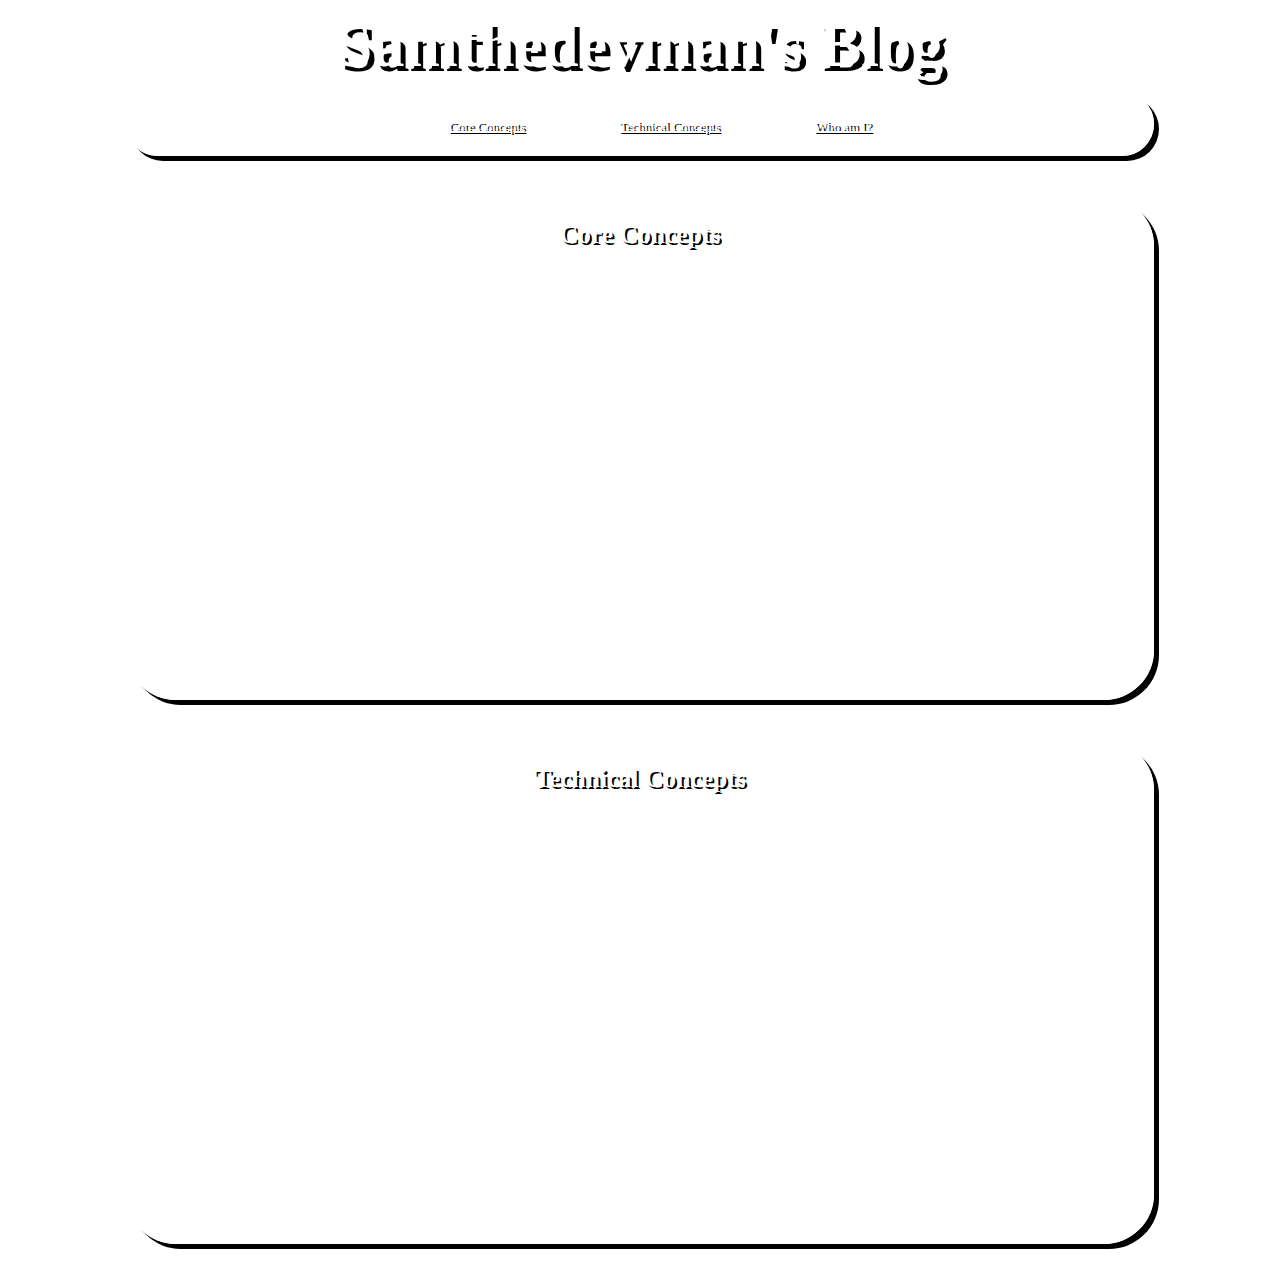
==== index.html @ b192ddf4 "add learning plan html, add learning plan to core concepts list, adjust titles to reflect new blog t" ====
<!DOCTYPE html>
<html>
  <head>
    <title>Samuel Adams Blog</title>
    <meta charset="UTF-8" />
    <meta name="viewport" content="width=device-width, initial-scale=1" />
    <link href="styles/main.css" rel="stylesheet" type="text/css" />
    <link rel="preconnect" href="https://fonts.googleapis.com">
    <link rel="preconnect" href="https://fonts.gstatic.com" crossorigin>
<link href="https://fonts.googleapis.com/css2?family=Lora&display=swap" rel="stylesheet">
<link href="https://fonts.googleapis.com/css2?family=Caveat:wght@700&display=swap" rel="stylesheet">
  </head>
  <body>
    <div class="heading">
   <h1>Samthedevman's Blog</h1>
    </div>
    <div class="nav">
    <ul>
      <li><a href="#coreConcepts">Core Concepts</a></li>
      <li><a href="#techConcepts">Technical Concepts</a></li>
      <li><a href="./blog/whoami.html">Who am I?</a></li>
    </ul>
  </div>
    <div class="concepts" id="coreConcepts">
      <h2>Core Concepts</h2>
      <ul>
        <li><a href="blog/learning-plan.html">Learning Plan</a></li>
      </ul>
    </div>
  </div>
    <div class="concepts" id="techConcepts">
      <h2>Technical Concepts</h2>
      <ul>
        <li><a href="blog/html-css.html">What is the difference between Margin, Border, and Padding?</a></li>
      </ul>
    </div>
    </body>
</html>
---- styles/main.css ----
/* HEADINGS */

h1 {
  color: white;
  font-size: 5vmax;
  font-family: 'Shadows Into Light', cursive;
  text-align: center;
  margin: auto;
  text-shadow: 5px 5px black;
}

.heading {
  margin-bottom: 10px;
}

#boxModelImage {
  max-width: 50%;
  height: auto;
  border: 5px solid black;
}

.blogPostHeading {
  text-align: center;
}

.blogPostHeading > h2 {
  font-size: 2.5vmax !important;
}

h2 {
  font-family: 'Shadows Into Light', cursive;
  color: white;
  font-size: 2vmax;
  padding-left: 10px;
  padding-right: 10px;
  text-shadow: 2px 2px black;
}

.post {
  font-family: 'Shadows Into Light', cursive;
  text-align: center;
  border: 2px solid white;
  margin: auto;
  align-items: center;
  width: 80vw;
  border-radius: 50px;

  margin-bottom: 40px;
  font-size: 1vmax;
  box-shadow: 5px 5px;
  padding-bottom: 20px;
}

.concepts {
  margin-bottom: 40px !important;
  text-align: center;
  border: 2px solid white;
  margin: auto;
  align-items: center;
  width: 80vw;
  border-radius: 50px;
  box-shadow: 5px 5px;
  height: 500px;
}

/* TAGS */

p {
  font-size: 1vmax;
  color: white;
  font-family: 'Shadows Into Light', cursive;
  padding-left: 30px;
  padding-right: 30px;
}

ul {
  color: white;
  list-style-type: none;
  /* text-decoration: none; */
  font-size: 1.5vmax;
}

li {
  padding-left: 15px;
  padding-right: 15px;
  display: inline;
}

nav < li:hover {
  color: black;
}

a {
  color: white;
  /* text-decoration: none; */
  font-size: 1vmax;
  font-family: 'Shadows Into Light', cursive;
  padding-left: 30px;
  padding-right: 30px;
}

a:hover {
  color: black;
  /* text-shadow: 2px 2px white; */
}

/* NAVBAR */

.nav {
  font-family: 'Shadows Into Light', cursive;
  margin: auto;
  align-items: center;
  width: 80vw;
  text-align: center;
  border: 2px solid white;
  border-radius: 50px;
  margin-bottom: 40px;
  box-shadow: 5px 5px;
  text-shadow: 2px 2px black;
}

/* IMAGES */

html {
  background: url(../blogcontent/background\ 4.avif) no-repeat center center
    fixed;
  -webkit-background-size: cover;
  -moz-background-size: cover;
  -o-background-size: cover;
  background-size: cover;
}

#exampleImages > img {
  max-width: 40% !important;
  height: auto !important;
  border: 5px solid black;
  /* margin-right: 20px;
  margin-left: 20px; */
  margin: 0vw 2vw 0vw 2vw;
}

#exampleImages {
  display: flex;
  justify-content: center;
}

.photo2 > img {
  width: 10vmax;
  border: 2px solid white;
  border-radius: 50%;
  margin-bottom: 30px;
  margin-top: 30px;
  box-shadow: 2.5px 2.5px;
}

.photo > img {
  width: 20vmax;
  max-width: 100%;
  height: auto;
  border: 2px solid white;
  border-radius: 50%;
  margin-top: 0;
  box-shadow: 5px 5px;
}

.photo {
  text-align: center;
  margin-top: 30px;
}

/* MEDIA QUERIES */

@media all and (max-width: 1200px) {
  li {
    display: flex;
  }
  .concepts > ul {
    text-align: left;
  }
  p {
    font-size: 1.5vmax;
  }
  a {
    font-size: 1.5vmax;
  }
}

@media all and (max-width: 768px) {
  .photo2 > img {
    width: 20vmax;
    box-shadow: 5px 5px;
  }
  p {
    font-size: 1.5vmax;
  }
  a {
    font-size: 1.5vmax;
  }
  .concepts > a {
    text-align: left;
  }
}

@media all and (max-width: 320px) {
  p {
    font-size: 1.5vmax;
  }
  .concepts > ul {
    text-align: left;
  }
  .nav > ul {
    text-align: left;
  }
}
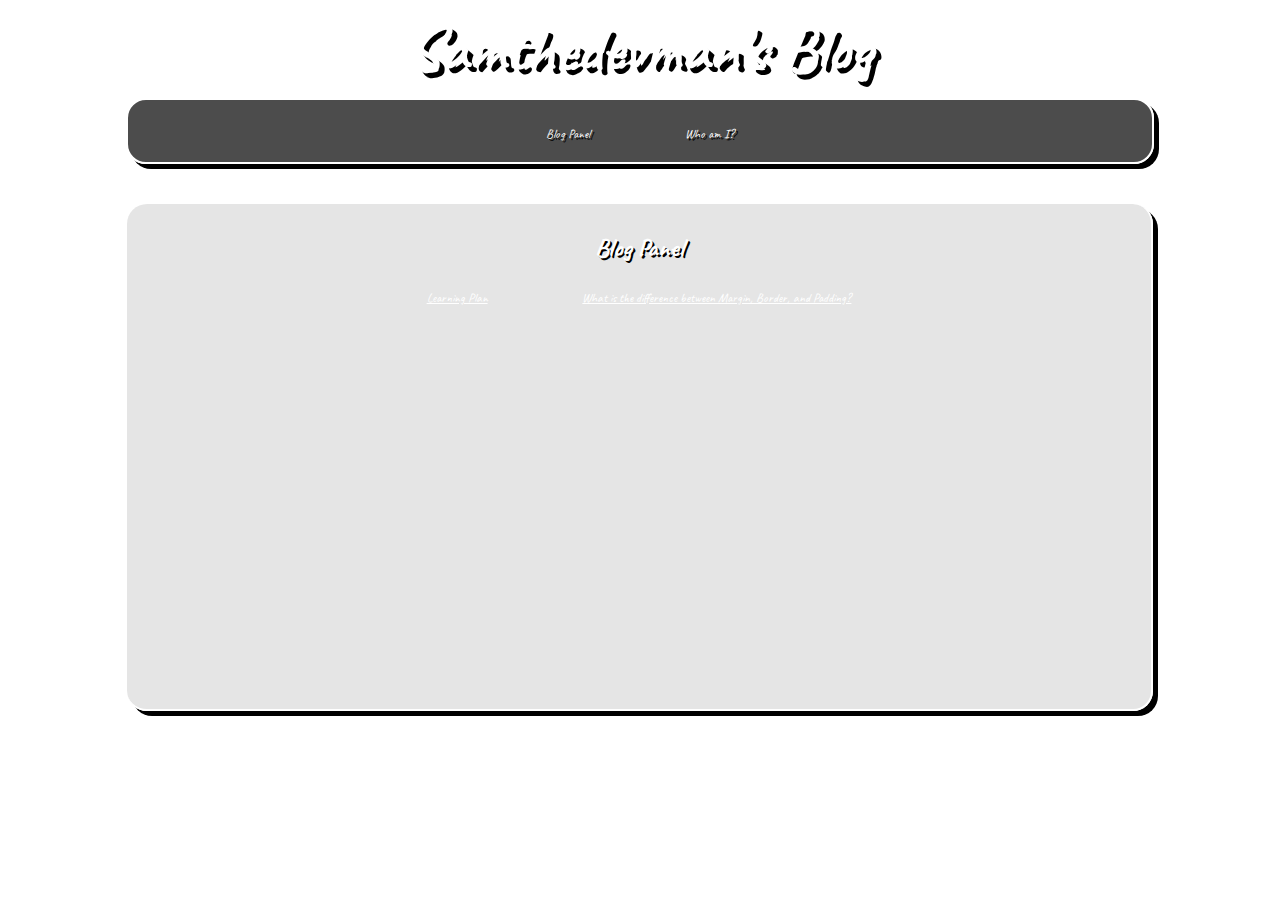
==== commit 629a3dd2: "update ui to blog panel(nav links, post area, lower border radius on nav, blog panel" ====
--- a/index.html
+++ b/index.html
@@ -16,23 +16,17 @@
     </div>
     <div class="nav">
     <ul>
-      <li><a href="#coreConcepts">Core Concepts</a></li>
-      <li><a href="#techConcepts">Technical Concepts</a></li>
+      <li><a href="#blog">Blog Panel</a></li>
       <li><a href="./blog/whoami.html">Who am I?</a></li>
     </ul>
   </div>
-    <div class="concepts" id="coreConcepts">
-      <h2>Core Concepts</h2>
+    <div class="blogPanel" id="blog">
+      <h2>Blog Panel</h2>
       <ul>
         <li><a href="blog/learning-plan.html">Learning Plan</a></li>
+        <li><a href="blog/html-css.html">What is the difference between Margin, Border, and Padding?</a></li>
       </ul>
     </div>
   </div>
-    <div class="concepts" id="techConcepts">
-      <h2>Technical Concepts</h2>
-      <ul>
-        <li><a href="blog/html-css.html">What is the difference between Margin, Border, and Padding?</a></li>
-      </ul>
-    </div>
     </body>
 </html>
--- a/styles/main.css
+++ b/styles/main.css
@@ -1,9 +1,8 @@
 /* HEADINGS */
-
 h1 {
   color: white;
-  font-size: 5vmax;
-  font-family: 'Shadows Into Light', cursive;
+  font-size: 5vw;
+  font-family: 'Caveat', cursive;
   text-align: center;
   margin: auto;
   text-shadow: 5px 5px black;
@@ -12,6 +11,126 @@
 .heading {
   margin-bottom: 10px;
 }
+
+.blogPostHeading {
+  padding-top: 1px;
+  text-align: center;
+}
+
+.blogPostHeading > h2 {
+  font-size: 2.5vmax !important;
+}
+
+h2 {
+  /* font-family: 'Lora', serif; */
+  font-family: 'Caveat', cursive;
+  color: white;
+  font-size: 2vmax;
+  padding-left: 10px;
+  padding-right: 10px;
+  text-shadow: 2px 2px black;
+}
+
+.post {
+  background-color: rgba(0, 0, 0, 0.1);
+  font-family: 'Lora', serif;
+  text-align: center;
+  border-bottom: 2px solid white;
+  /* border-left: 2px solid white; */
+  border-right: 2px solid white;
+  margin: auto;
+  align-items: center;
+  width: 80vw;
+  border-radius: 20px;
+  margin-bottom: 40px;
+  font-size: 1vmax;
+  box-shadow: 5px 5px;
+  padding-bottom: 20px;
+
+  /* padding-top: 1px; */
+}
+
+.blogPanel {
+  padding-top: 5px;
+  background-color: rgba(0, 0, 0, 0.1);
+  margin-bottom: 40px !important;
+  text-align: center;
+  border-bottom: 2px solid white;
+  /* border-left: 2px solid white; */
+  border-right: 2px solid white;
+  margin: auto;
+  align-items: center;
+  width: 80vw;
+  border-radius: 20px;
+  box-shadow: 5px 5px;
+  height: 500px;
+}
+
+.blogPanel > ul {
+  padding-left: 0px;
+}
+
+/* TAGS */
+
+p {
+  font-size: 1vmax;
+  color: white;
+  font-family: 'Lora', serif;
+  padding-left: 30px;
+  padding-right: 30px;
+}
+
+ul {
+  color: white;
+  list-style-type: none;
+  font-size: 1.5vmax;
+  padding-inline-start: 0px;
+}
+
+li {
+  display: inline;
+  padding-left: 15px;
+  padding-right: 15px;
+}
+
+nav < li:hover {
+  color: black;
+}
+
+a {
+  color: white;
+  font-size: 1vmax;
+  /* font-family: 'Lora', serif; */
+  padding-left: 30px;
+  padding-right: 30px;
+  font-family: 'Caveat', cursive;
+}
+
+a:hover {
+  transition: 0.5s;
+  color: orange;
+}
+
+/* NAVBAR */
+
+.nav {
+  background-color: rgba(0, 0, 0, 0.7);
+  font-family: 'Lora', serif;
+  margin: auto;
+  align-items: center;
+  width: 80vw;
+  text-align: center;
+  border: 2px solid white;
+  border-radius: 20px;
+  margin-bottom: 40px;
+  box-shadow: 5px 5px;
+  text-shadow: 2px 2px black;
+}
+
+.nav > ul > li > a {
+  text-decoration: none;
+}
+/* IMAGES */
 
 #boxModelImage {
   max-width: 50%;
@@ -19,109 +138,7 @@
   border: 5px solid black;
 }
 
-.blogPostHeading {
-  text-align: center;
-}
-
-.blogPostHeading > h2 {
-  font-size: 2.5vmax !important;
-}
-
-h2 {
-  font-family: 'Shadows Into Light', cursive;
-  color: white;
-  font-size: 2vmax;
-  padding-left: 10px;
-  padding-right: 10px;
-  text-shadow: 2px 2px black;
-}
-
-.post {
-  font-family: 'Shadows Into Light', cursive;
-  text-align: center;
-  border: 2px solid white;
-  margin: auto;
-  align-items: center;
-  width: 80vw;
-  border-radius: 50px;
-
-  margin-bottom: 40px;
-  font-size: 1vmax;
-  box-shadow: 5px 5px;
-  padding-bottom: 20px;
-}
-
-.concepts {
-  margin-bottom: 40px !important;
-  text-align: center;
-  border: 2px solid white;
-  margin: auto;
-  align-items: center;
-  width: 80vw;
-  border-radius: 50px;
-  box-shadow: 5px 5px;
-  height: 500px;
-}
-
-/* TAGS */
-
-p {
-  font-size: 1vmax;
-  color: white;
-  font-family: 'Shadows Into Light', cursive;
-  padding-left: 30px;
-  padding-right: 30px;
-}
-
-ul {
-  color: white;
-  list-style-type: none;
-  /* text-decoration: none; */
-  font-size: 1.5vmax;
-}
-
-li {
-  padding-left: 15px;
-  padding-right: 15px;
-  display: inline;
-}
-
-nav < li:hover {
-  color: black;
-}
-
-a {
-  color: white;
-  /* text-decoration: none; */
-  font-size: 1vmax;
-  font-family: 'Shadows Into Light', cursive;
-  padding-left: 30px;
-  padding-right: 30px;
-}
-
-a:hover {
-  color: black;
-  /* text-shadow: 2px 2px white; */
-}
-
-/* NAVBAR */
-
-.nav {
-  font-family: 'Shadows Into Light', cursive;
-  margin: auto;
-  align-items: center;
-  width: 80vw;
-  text-align: center;
-  border: 2px solid white;
-  border-radius: 50px;
-  margin-bottom: 40px;
-  box-shadow: 5px 5px;
-  text-shadow: 2px 2px black;
-}
-
-/* IMAGES */
-
-html {
+body {
   background: url(../blogcontent/background\ 4.avif) no-repeat center center
     fixed;
   -webkit-background-size: cover;
@@ -144,8 +161,8 @@
   justify-content: center;
 }
 
-.photo2 > img {
-  width: 10vmax;
+.photoBurt > img {
+  width: 10vw;
   border: 2px solid white;
   border-radius: 50%;
   margin-bottom: 30px;
@@ -153,8 +170,8 @@
   box-shadow: 2.5px 2.5px;
 }
 
-.photo > img {
-  width: 20vmax;
+.photoSam > img {
+  width: 20vw;
   max-width: 100%;
   height: auto;
   border: 2px solid white;
@@ -163,7 +180,7 @@
   box-shadow: 5px 5px;
 }
 
-.photo {
+.photoSam {
   text-align: center;
   margin-top: 30px;
 }
@@ -173,9 +190,10 @@
 @media all and (max-width: 1200px) {
   li {
     display: flex;
-  }
-  .concepts > ul {
-    text-align: left;
+    justify-content: center;
+  }
+  .blogPanel > ul {
+    text-align: center;
   }
   p {
     font-size: 1.5vmax;
@@ -183,32 +201,19 @@
   a {
     font-size: 1.5vmax;
   }
+  h1 {
+    font-size: 7vw;
+  }
 }
 
 @media all and (max-width: 768px) {
-  .photo2 > img {
-    width: 20vmax;
+  .photoBurt > img {
+    width: 20vw;
     box-shadow: 5px 5px;
   }
-  p {
-    font-size: 1.5vmax;
-  }
-  a {
-    font-size: 1.5vmax;
-  }
-  .concepts > a {
-    text-align: left;
-  }
-}
-
+}
 @media all and (max-width: 320px) {
-  p {
-    font-size: 1.5vmax;
-  }
-  .concepts > ul {
-    text-align: left;
-  }
-  .nav > ul {
-    text-align: left;
-  }
-}
+  h1 {
+    font-size: 10vw;
+  }
+}
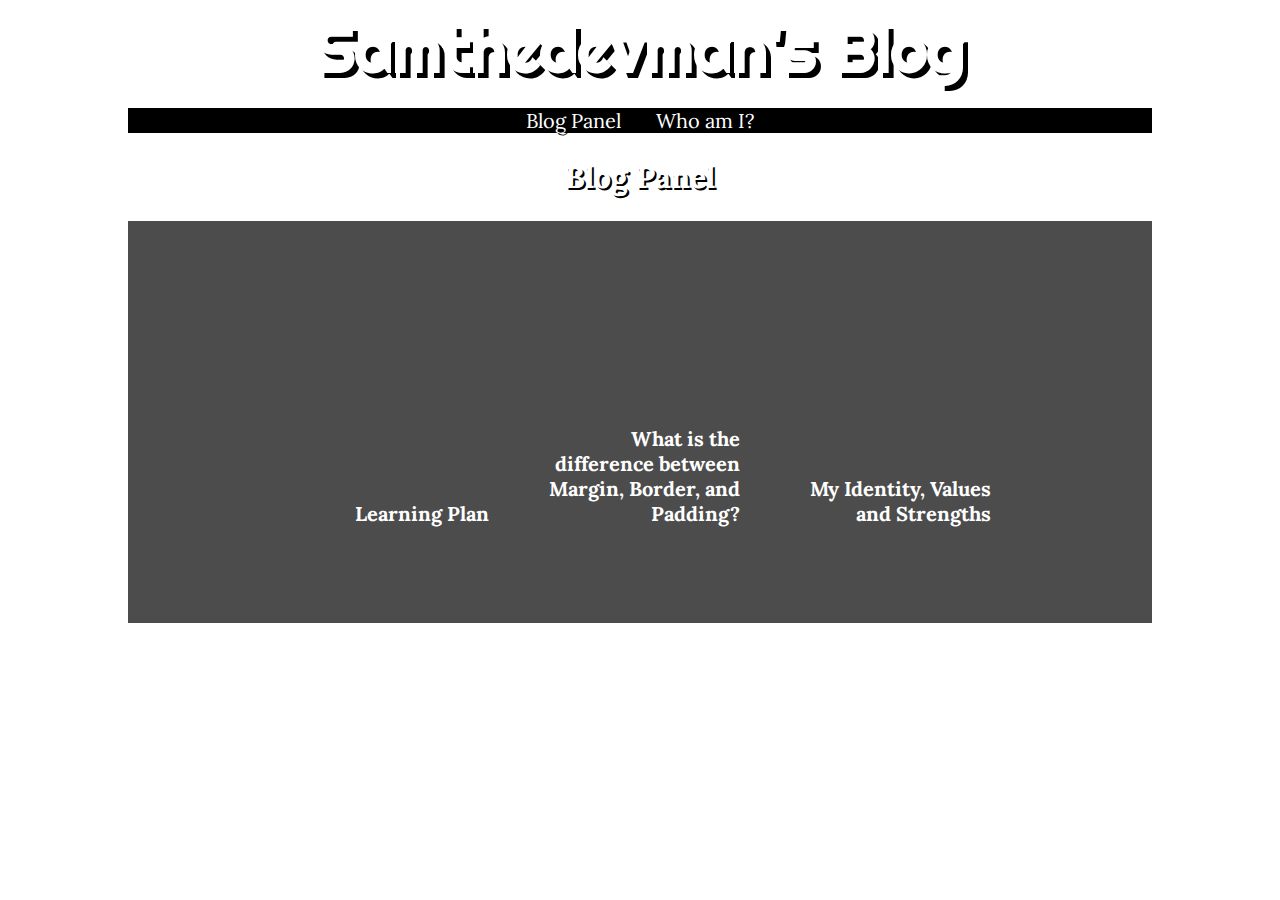
==== commit cbad5494: "edit blog cards layout, refined responsiveness" ====
--- a/index.html
+++ b/index.html
@@ -5,28 +5,52 @@
     <meta charset="UTF-8" />
     <meta name="viewport" content="width=device-width, initial-scale=1" />
     <link href="styles/main.css" rel="stylesheet" type="text/css" />
-    <link rel="preconnect" href="https://fonts.googleapis.com">
-    <link rel="preconnect" href="https://fonts.gstatic.com" crossorigin>
-<link href="https://fonts.googleapis.com/css2?family=Lora&display=swap" rel="stylesheet">
-<link href="https://fonts.googleapis.com/css2?family=Caveat:wght@700&display=swap" rel="stylesheet">
+    <link rel="preconnect" href="https://fonts.googleapis.com" />
+    <link rel="preconnect" href="https://fonts.gstatic.com" crossorigin />
+    <link
+      href="https://fonts.googleapis.com/css2?family=Lora&display=swap"
+      rel="stylesheet"
+    />
+    <link
+      href="https://fonts.googleapis.com/css2?family=Righteous&display=swap"
+      rel="stylesheet"
+    />
   </head>
   <body>
     <div class="heading">
-   <h1>Samthedevman's Blog</h1>
+      <h1>Samthedevman's Blog</h1>
     </div>
+
     <div class="nav">
-    <ul>
-      <li><a href="#blog">Blog Panel</a></li>
-      <li><a href="./blog/whoami.html">Who am I?</a></li>
-    </ul>
-  </div>
-    <div class="blogPanel" id="blog">
-      <h2>Blog Panel</h2>
       <ul>
-        <li><a href="blog/learning-plan.html">Learning Plan</a></li>
-        <li><a href="blog/html-css.html">What is the difference between Margin, Border, and Padding?</a></li>
+        <li><a href="#blog">Blog Panel</a></li>
+        <li><a href="./blog/whoami.html">Who am I?</a></li>
       </ul>
     </div>
-  </div>
-    </body>
+    <h2>Blog Panel</h2>
+    <div class="blogPanel" id="blog">
+      <a href="blog/learning-plan.html">
+        <div class="blogPostContainer" id="learningCard">
+          <h6>Learning Plan</h6>
+          
+        </div></a
+      >
+
+      <a href="blog/html-css.html">
+        <div class="blogPostContainer" id="borderCard">
+          <h6>What is the difference between Margin, Border, and Padding?</h6>
+        </div>
+       
+      </a>
+      <a href="./blog/identity-values.html">
+      <div class="blogPostContainer" id="valuesCard">
+        
+          <h6>My Identity, Values and Strengths</h6>
+          
+      </div>
+    
+    </a>
+      
+    </div>
+  </body>
 </html>
--- a/styles/main.css
+++ b/styles/main.css
@@ -2,72 +2,123 @@
 h1 {
   color: white;
   font-size: 5vw;
-  font-family: 'Caveat', cursive;
-  text-align: center;
+  font-family: 'Righteous', cursive;
+  text-align: left;
   margin: auto;
   text-shadow: 5px 5px black;
 }
 
 .heading {
-  margin-bottom: 10px;
-}
-
-.blogPostHeading {
-  padding-top: 1px;
-  text-align: center;
-}
-
-.blogPostHeading > h2 {
-  font-size: 2.5vmax !important;
+  display: flex;
+  text-align: center;
+}
+
+h3 {
+  color: white;
+  font-size: 20px;
+  /* font-family: 'Righteous', cursive; */
+  font-family: 'Lora', serif;
+  text-align: center;
+  text-shadow: 5px 5px black;
+  padding: 0vw 2vw 0vw 2vw;
+}
+
+h4 {
+  text-align:center;
+  margin-top: 1px;
+  font-size: 15px;
+  color: black;
+  background-color: white;
 }
 
 h2 {
-  /* font-family: 'Lora', serif; */
-  font-family: 'Caveat', cursive;
-  color: white;
-  font-size: 2vmax;
+  /* font-family: 'Righteous', cursive; */
+  font-family: 'Lora', serif;
+  color: white;
+  font-size: 30px;
   padding-left: 10px;
   padding-right: 10px;
   text-shadow: 2px 2px black;
+  text-align: center;
 }
 
 .post {
-  background-color: rgba(0, 0, 0, 0.1);
-  font-family: 'Lora', serif;
-  text-align: center;
-  border-bottom: 2px solid white;
-  /* border-left: 2px solid white; */
-  border-right: 2px solid white;
+  background-color: rgba(0, 0, 0, 0.7);
+  font-family: 'Lora', serif;
+  text-align: center;
+  margin: auto;
+  width: 80vw;
+  margin-bottom: 40px;
+  font-size: 1vmax;
+  padding: 0.5vw 0vw 0.5vw 0vw;
+}
+
+.blogPostContainer {
+  display: flex;
+  border-radius: 1px;
+  transition: 0.5s;
+  /* box-shadow: 2px 2px black; */
+  margin: 2vw 2vw 2vw 2vw;
+  /* box-shadow: 2px 2px white; */
+  text-align:end;
+  align-items:flex-end;
+  justify-content:right;
+  width: 200px;
+  height: 300px;
+}
+
+.blogPostContainer:hover {
+  transform: scale(1.2);
+}
+/* .blogPostContainer > a {
+  color: black;
+} */
+
+h6 {
+  font-size: 20px;
+  font-family: 'Lora', serif;
+}
+
+#valuesCard > h6 {
+  color: white !important;
+}
+
+#learningCard > h6 {
+  color: white !important;
+}
+
+#borderCard > h6 {
+  color: white !important;
+}
+
+#learningCard {
+  background-image: url(../blogcontent/learningcard.avif);
+  background-position:center;
+  background-size: cover;
+}
+
+#borderCard {
+  background-image: url(../blogcontent/bordercard.avif);
+  background-position: center;
+  background-size: cover;
+}
+
+#valuesCard {
+  background-image: url(../blogcontent/valuescard.avif);
+  background-position: center;
+  background-size: cover;
+}
+
+.blogPanel {
+  display: flex;
+  flex-wrap: wrap;
+  padding: 2vw 0vw;
+  background-color: rgba(0, 0, 0, 0.7);
+  justify-content: center;
   margin: auto;
   align-items: center;
   width: 80vw;
-  border-radius: 20px;
-  margin-bottom: 40px;
-  font-size: 1vmax;
-  box-shadow: 5px 5px;
-  padding-bottom: 20px;
-
-  /* padding-top: 1px; */
-}
-
-.blogPanel {
-  padding-top: 5px;
-  background-color: rgba(0, 0, 0, 0.1);
-  margin-bottom: 40px !important;
-  text-align: center;
-  border-bottom: 2px solid white;
-  /* border-left: 2px solid white; */
-  border-right: 2px solid white;
-  margin: auto;
-  align-items: center;
-  width: 80vw;
-  border-radius: 20px;
-  box-shadow: 5px 5px;
-  height: 500px;
-}
-
-.blogPanel > ul {
-  padding-left: 0px;
+  height: 100%;
 }
 
 /* TAGS */
@@ -76,8 +127,8 @@
   font-size: 1vmax;
   color: white;
   font-family: 'Lora', serif;
-  padding-left: 30px;
-  padding-right: 30px;
+  padding-left: 2vw;
+  padding-right: 2vw;
 }
 
 ul {
@@ -93,53 +144,47 @@
   padding-right: 15px;
 }
 
-nav < li:hover {
-  color: black;
-}
-
 a {
   color: white;
-  font-size: 1vmax;
-  /* font-family: 'Lora', serif; */
-  padding-left: 30px;
-  padding-right: 30px;
-  font-family: 'Caveat', cursive;
+  font-size: 20px;
+  /* padding-left: 1vw;
+  padding-right: 1vw; */
+  text-decoration: none;
+  /* font-family: 'Righteous', cursive; */
+  font-family: 'Lora', serif;
 }
 
 a:hover {
   transition: 0.5s;
-  color: orange;
+  color: lightblue;
 }
 
 /* NAVBAR */
 
 .nav {
-  background-color: rgba(0, 0, 0, 0.7);
-  font-family: 'Lora', serif;
-  margin: auto;
-  align-items: center;
+  background-color: rgba(0, 0, 0, 1);
+  font-family: 'Lora', serif;
+  margin: auto;
+  height: auto;
   width: 80vw;
   text-align: center;
-  border: 2px solid white;
-  border-radius: 20px;
-  margin-bottom: 40px;
-  box-shadow: 5px 5px;
+  margin-bottom: 25px;
   text-shadow: 2px 2px black;
 }
 
 .nav > ul > li > a {
   text-decoration: none;
 }
+
 /* IMAGES */
 
 #boxModelImage {
   max-width: 50%;
   height: auto;
-  border: 5px solid black;
 }
 
 body {
-  background: url(../blogcontent/background\ 4.avif) no-repeat center center
+  background: url(../blogcontent/codebackground.avif) no-repeat center center
     fixed;
   -webkit-background-size: cover;
   -moz-background-size: cover;
@@ -147,18 +192,49 @@
   background-size: cover;
 }
 
-#exampleImages > img {
+/* #exampleImages > img {
   max-width: 40% !important;
   height: auto !important;
   border: 5px solid black;
-  /* margin-right: 20px;
-  margin-left: 20px; */
   margin: 0vw 2vw 0vw 2vw;
 }
 
 #exampleImages {
   display: flex;
   justify-content: center;
+} */
+
+.htmlCssExample1vw > img {
+  width: 12vw;
+  height: auto;
+  margin-left: 1vw;
+  margin-right: 1vw;
+}
+
+.htmlCssExample3vw > img {
+  width: 12vw;
+  height: auto;
+  margin-left: 3vw;
+  margin-right: 3vw;
+}
+
+.htmlCssExample3vwBorders > img {
+  border: 2px solid red;
+  width: 12vw;
+  height: auto;
+  margin-left: 3vw;
+  margin-right: 3vw;
+}
+
+.htmlCssExample3vwBorders > .htmlCssPaddingExample {
+  padding: 1vw 1vw 1vw 1vw;
+}
+
+.htmlCssExampleCode > img {
+  width: 15vw;
+  height: auto;
+  margin-left: 3vw;
+  margin-right: 3vw;
 }
 
 .photoBurt > img {
@@ -167,17 +243,15 @@
   border-radius: 50%;
   margin-bottom: 30px;
   margin-top: 30px;
-  box-shadow: 2.5px 2.5px;
 }
 
 .photoSam > img {
-  width: 20vw;
+  width: 10vw;
   max-width: 100%;
   height: auto;
   border: 2px solid white;
   border-radius: 50%;
   margin-top: 0;
-  box-shadow: 5px 5px;
 }
 
 .photoSam {
@@ -188,32 +262,33 @@
 /* MEDIA QUERIES */
 
 @media all and (max-width: 1200px) {
+  h1 {
+    font-size: 8vw;
+  }
+  /* h2 {
+    font-size: 20px;
+  } */
+}
+
+@media all and (max-width: 768px) {
   li {
     display: flex;
     justify-content: center;
   }
-  .blogPanel > ul {
-    text-align: center;
-  }
-  p {
-    font-size: 1.5vmax;
-  }
   a {
-    font-size: 1.5vmax;
-  }
-  h1 {
-    font-size: 7vw;
-  }
-}
-
-@media all and (max-width: 768px) {
-  .photoBurt > img {
-    width: 20vw;
-    box-shadow: 5px 5px;
-  }
-}
+    font-size: 15px;
+  }
+  /* h2 {
+    font-size: 15px;
+  } */
+  h3 {
+    font-size: 15px;
+  }
+}
+
 @media all and (max-width: 320px) {
   h1 {
     font-size: 10vw;
-  }
-}
+    text-align: center;
+  }
+}
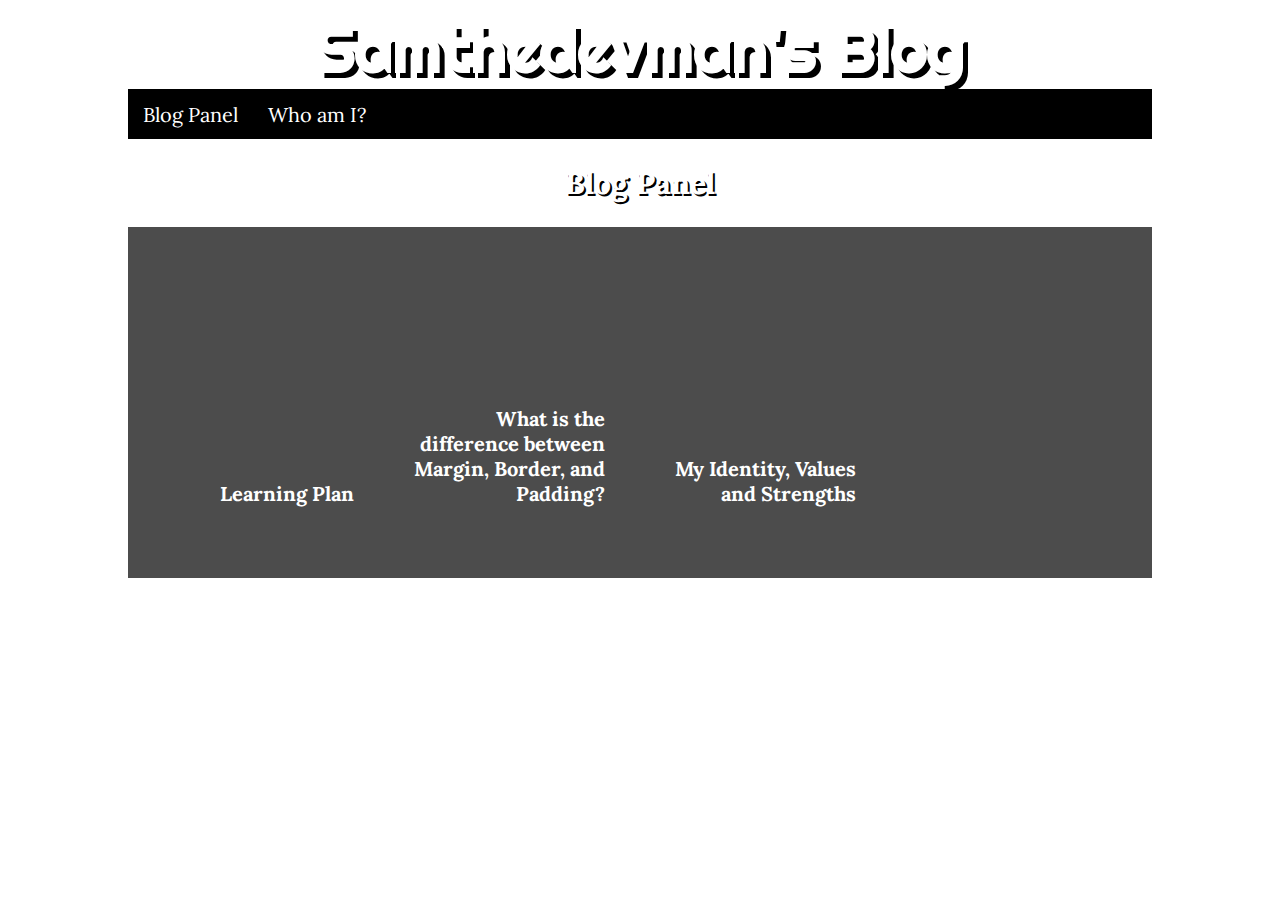
==== commit ba7112e6: "alig nav bar left and center vertically" ====
--- a/index.html
+++ b/index.html
@@ -23,8 +23,8 @@
 
     <div class="nav">
       <ul>
-        <li><a href="#blog">Blog Panel</a></li>
-        <li><a href="./blog/whoami.html">Who am I?</a></li>
+        <a href="#blog"><li>Blog Panel</li></a>
+        <a href="./blog/whoami.html"><li>Who am I?</li></a>
       </ul>
     </div>
     <h2>Blog Panel</h2>
--- a/styles/main.css
+++ b/styles/main.css
@@ -48,6 +48,7 @@
   text-align: center;
   margin: auto;
   width: 80vw;
+  margin-top: 87px;
   margin-bottom: 40px;
   font-size: 1vmax;
   padding: 0.5vw 0vw 0.5vw 0vw;
@@ -112,9 +113,10 @@
 .blogPanel {
   display: flex;
   flex-wrap: wrap;
-  padding: 2vw 0vw;
+  /* padding: 2vw 0vw; */
   background-color: rgba(0, 0, 0, 0.7);
-  justify-content: center;
+  justify-content: left;
+  /* padding: 2vw 0vw; */
   margin: auto;
   align-items: center;
   width: 80vw;
@@ -133,18 +135,25 @@
 
 ul {
   color: white;
-  list-style-type: none;
+  display: flex;
+  align-items: center;
+  align-self: center;
+  /* justify-content:flex-start; */
+    list-style-type: none;
   font-size: 1.5vmax;
   padding-inline-start: 0px;
 }
 
 li {
-  display: inline;
+  
   padding-left: 15px;
   padding-right: 15px;
 }
 
+
 a {
+  /* justify-content: center;
+  align-items: center; */
   color: white;
   font-size: 20px;
   /* padding-left: 1vw;
@@ -163,12 +172,15 @@
 
 .nav {
   background-color: rgba(0, 0, 0, 1);
+  display: flex;
   font-family: 'Lora', serif;
   margin: auto;
-  height: auto;
+  height: 50px!important;
+  /* height: 30px; */
   width: 80vw;
-  text-align: center;
-  margin-bottom: 25px;
+  /* align-items: center;
+  text-align: center; */
+  /* margin-bottom: 25px; */
   text-shadow: 2px 2px black;
 }
 
@@ -265,6 +277,9 @@
   h1 {
     font-size: 8vw;
   }
+  .blogPanel {
+    justify-content: center;
+  }
   /* h2 {
     font-size: 20px;
   } */
@@ -284,6 +299,7 @@
   h3 {
     font-size: 15px;
   }
+  
 }
 
 @media all and (max-width: 320px) {
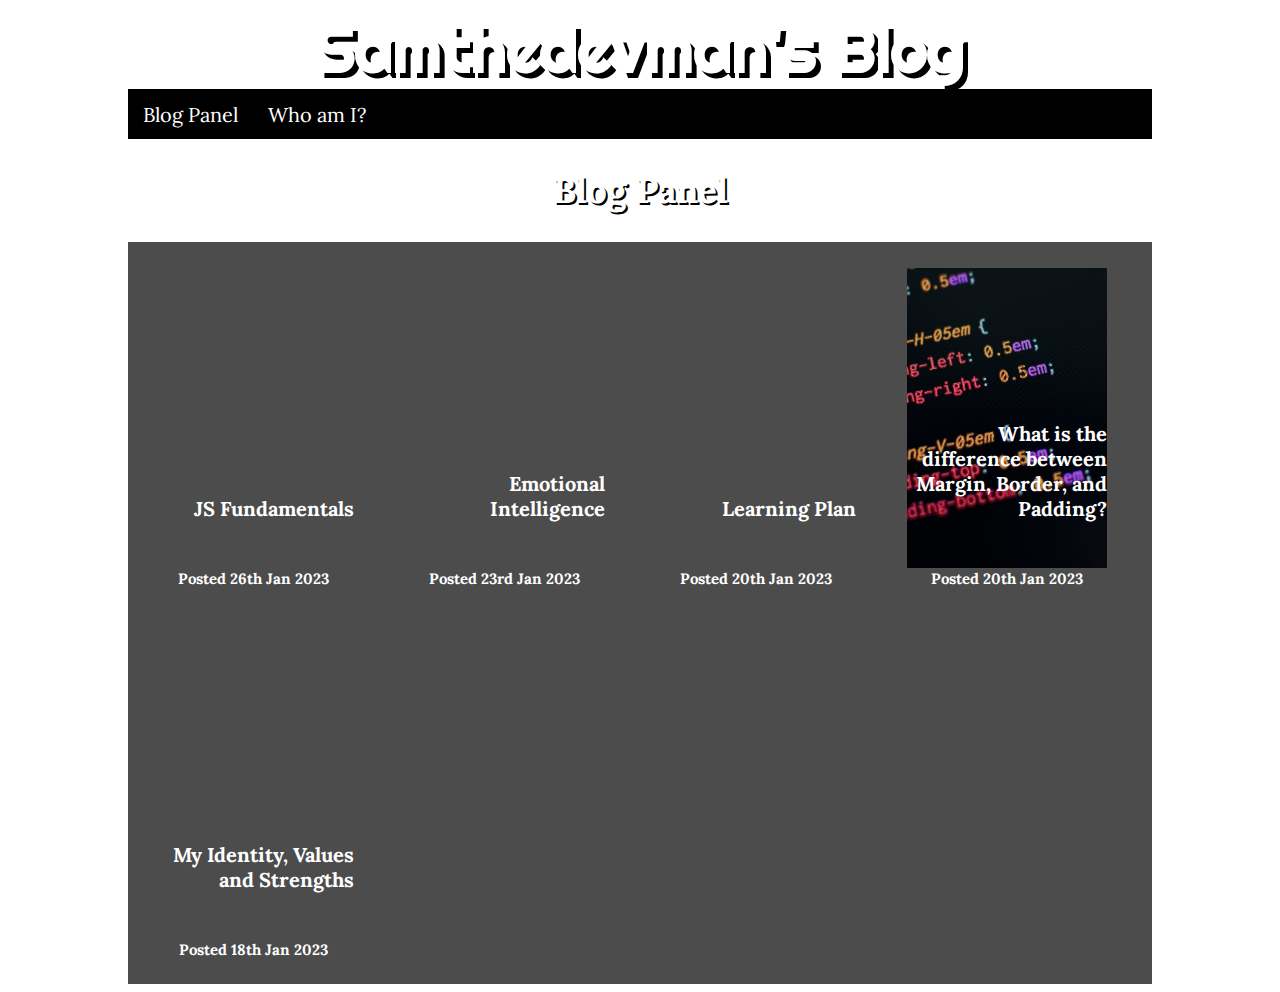
==== commit 1a629a20: "update margin/padding blog card" ====
--- a/index.html
+++ b/index.html
@@ -29,28 +29,38 @@
     </div>
     <h2>Blog Panel</h2>
     <div class="blogPanel" id="blog">
+      <a href="./blog/javascript-dom.html">
+        <div class="blogPostContainer" id="jsFundamentalsCard">
+          <h6>JS Fundamentals</h6>
+        </div>
+        <h4>Posted 26th Jan 2023</h4>
+      </a>
+      <a href="./blog/emotional-intelligence.html">
+        <div class="blogPostContainer" id="eqCard">
+          <h6>Emotional Intelligence</h6>
+        </div>
+        <h4>Posted 23rd Jan 2023</h4>
+      </a>
+
       <a href="blog/learning-plan.html">
         <div class="blogPostContainer" id="learningCard">
           <h6>Learning Plan</h6>
-          
-        </div></a
+        </div>
+        <h4>Posted 20th Jan 2023</h4></a
       >
 
       <a href="blog/html-css.html">
         <div class="blogPostContainer" id="borderCard">
           <h6>What is the difference between Margin, Border, and Padding?</h6>
         </div>
-       
+        <h4>Posted 20th Jan 2023</h4>
       </a>
       <a href="./blog/identity-values.html">
-      <div class="blogPostContainer" id="valuesCard">
-        
+        <div class="blogPostContainer" id="valuesCard">
           <h6>My Identity, Values and Strengths</h6>
-          
-      </div>
-    
-    </a>
-      
+        </div>
+        <h4>Posted 18th Jan 2023</h4>
+      </a>
     </div>
   </body>
 </html>
--- a/styles/main.css
+++ b/styles/main.css
@@ -15,7 +15,7 @@
 
 h3 {
   color: white;
-  font-size: 20px;
+  font-size: 25px;
   /* font-family: 'Righteous', cursive; */
   font-family: 'Lora', serif;
   text-align: center;
@@ -24,18 +24,18 @@
 }
 
 h4 {
-  text-align:center;
+  text-align: center;
   margin-top: 1px;
+  margin-bottom: 2vw;
   font-size: 15px;
-  color: black;
-  background-color: white;
+  color: white;
 }
 
 h2 {
   /* font-family: 'Righteous', cursive; */
   font-family: 'Lora', serif;
   color: white;
-  font-size: 30px;
+  font-size: 35px;
   padding-left: 10px;
   padding-right: 10px;
   text-shadow: 2px 2px black;
@@ -48,7 +48,7 @@
   text-align: center;
   margin: auto;
   width: 80vw;
-  margin-top: 87px;
+  margin-top: 87px !important;
   margin-bottom: 40px;
   font-size: 1vmax;
   padding: 0.5vw 0vw 0.5vw 0vw;
@@ -59,11 +59,11 @@
   border-radius: 1px;
   transition: 0.5s;
   /* box-shadow: 2px 2px black; */
-  margin: 2vw 2vw 2vw 2vw;
+  margin: 2vw 2vw 0vw 2vw;
   /* box-shadow: 2px 2px white; */
-  text-align:end;
-  align-items:flex-end;
-  justify-content:right;
+  text-align: end;
+  align-items: flex-end;
+  justify-content: right;
   width: 200px;
   height: 300px;
 }
@@ -71,35 +71,32 @@
 .blogPostContainer:hover {
   transform: scale(1.2);
 }
-/* .blogPostContainer > a {
-  color: black;
-} */
 
 h6 {
   font-size: 20px;
   font-family: 'Lora', serif;
 }
 
-#valuesCard > h6 {
-  color: white !important;
-}
-
-#learningCard > h6 {
-  color: white !important;
-}
-
-#borderCard > h6 {
-  color: white !important;
+#jsFundamentalsCard {
+  background-image: url(../blogcontent/jsfundamentalscard.avif);
+  background-position: center;
+  background-size: cover;
+}
+
+#eqCard {
+  background-image: url(../blogcontent/eqcard.avif);
+  background-position: center;
+  background-size: cover;
 }
 
 #learningCard {
   background-image: url(../blogcontent/learningcard.avif);
-  background-position:center;
+  background-position: center;
   background-size: cover;
 }
 
 #borderCard {
-  background-image: url(../blogcontent/bordercard.avif);
+  background-image: url(../blogcontent/paddingcard.avif);
   background-position: center;
   background-size: cover;
 }
@@ -113,11 +110,12 @@
 .blogPanel {
   display: flex;
   flex-wrap: wrap;
-  /* padding: 2vw 0vw; */
+
   background-color: rgba(0, 0, 0, 0.7);
   justify-content: left;
-  /* padding: 2vw 0vw; */
+
   margin: auto;
+
   align-items: center;
   width: 80vw;
   height: 100%;
@@ -126,7 +124,7 @@
 /* TAGS */
 
 p {
-  font-size: 1vmax;
+  font-size: 20px;
   color: white;
   font-family: 'Lora', serif;
   padding-left: 2vw;
@@ -139,17 +137,26 @@
   align-items: center;
   align-self: center;
   /* justify-content:flex-start; */
-    list-style-type: none;
+  list-style-type: none;
   font-size: 1.5vmax;
   padding-inline-start: 0px;
 }
 
+.post > ul {
+  display: inline-block;
+  font-size: 20px;
+}
+
+.post > ul > li {
+  list-style-position: inside;
+  list-style-type: disc;
+  color: white;
+}
+
 li {
-  
   padding-left: 15px;
   padding-right: 15px;
 }
-
 
 a {
   /* justify-content: center;
@@ -175,7 +182,7 @@
   display: flex;
   font-family: 'Lora', serif;
   margin: auto;
-  height: 50px!important;
+  height: 50px !important;
   /* height: 30px; */
   width: 80vw;
   /* align-items: center;
@@ -296,10 +303,15 @@
   /* h2 {
     font-size: 15px;
   } */
-  h3 {
+  /* h3 {
     font-size: 15px;
-  }
-  
+  } */
+}
+
+@media all and (max-width: 400px) {
+  .nav > ul {
+    display: block;
+  }
 }
 
 @media all and (max-width: 320px) {
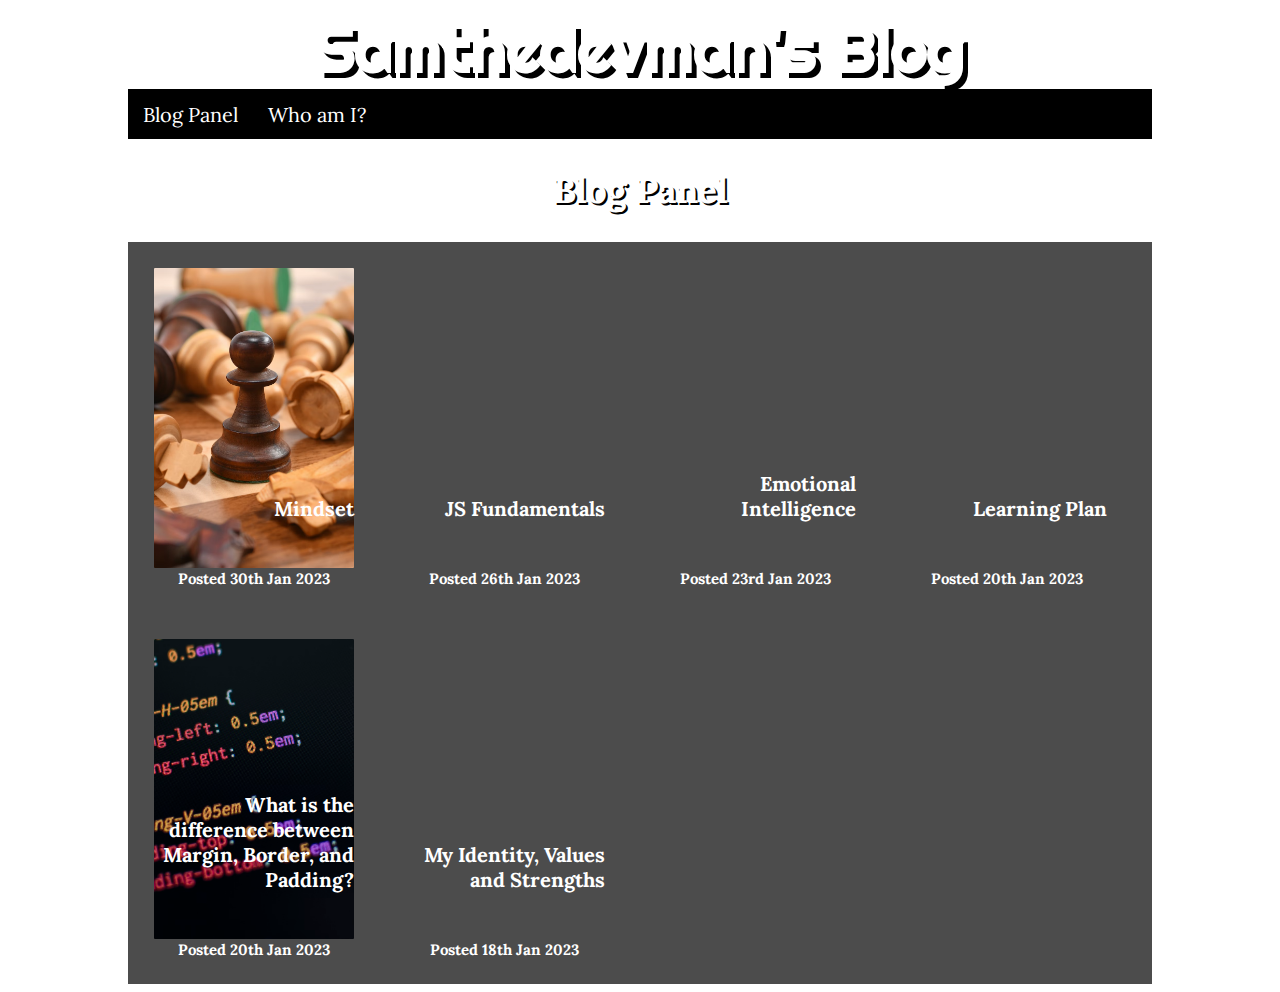
==== commit 83330345: "add mindset blog" ====
--- a/index.html
+++ b/index.html
@@ -29,6 +29,12 @@
     </div>
     <h2>Blog Panel</h2>
     <div class="blogPanel" id="blog">
+      <a href="./blog/neuroplaticity.html">
+        <div class="blogPostContainer" id="mindsetCard">
+          <h6>Mindset</h6>
+        </div>
+        <h4>Posted 30th Jan 2023</h4>
+      </a>
       <a href="./blog/javascript-dom.html">
         <div class="blogPostContainer" id="jsFundamentalsCard">
           <h6>JS Fundamentals</h6>
--- a/styles/main.css
+++ b/styles/main.css
@@ -82,6 +82,12 @@
   background-position: center;
   background-size: cover;
 }
+#mindsetCard {
+  background-image: url(../blogcontent/mindsetcard.avif);
+  background-position: center;
+  background-size: cover;
+}
+
 
 #eqCard {
   background-image: url(../blogcontent/eqcard.avif);
@@ -197,9 +203,9 @@
 
 /* IMAGES */
 
-#boxModelImage {
-  max-width: 50%;
-  height: auto;
+.displayImage {
+  height: auto;
+  width: 30vw;
 }
 
 body {
@@ -211,18 +217,6 @@
   background-size: cover;
 }
 
-/* #exampleImages > img {
-  max-width: 40% !important;
-  height: auto !important;
-  border: 5px solid black;
-  margin: 0vw 2vw 0vw 2vw;
-}
-
-#exampleImages {
-  display: flex;
-  justify-content: center;
-} */
-
 .htmlCssExample1vw > img {
   width: 12vw;
   height: auto;
@@ -250,7 +244,7 @@
 }
 
 .htmlCssExampleCode > img {
-  width: 15vw;
+  width: 25%;
   height: auto;
   margin-left: 3vw;
   margin-right: 3vw;
@@ -300,12 +294,10 @@
   a {
     font-size: 15px;
   }
-  /* h2 {
-    font-size: 15px;
-  } */
-  /* h3 {
-    font-size: 15px;
-  } */
+.displayImage {
+  width: 70vw;
+}
+
 }
 
 @media all and (max-width: 400px) {
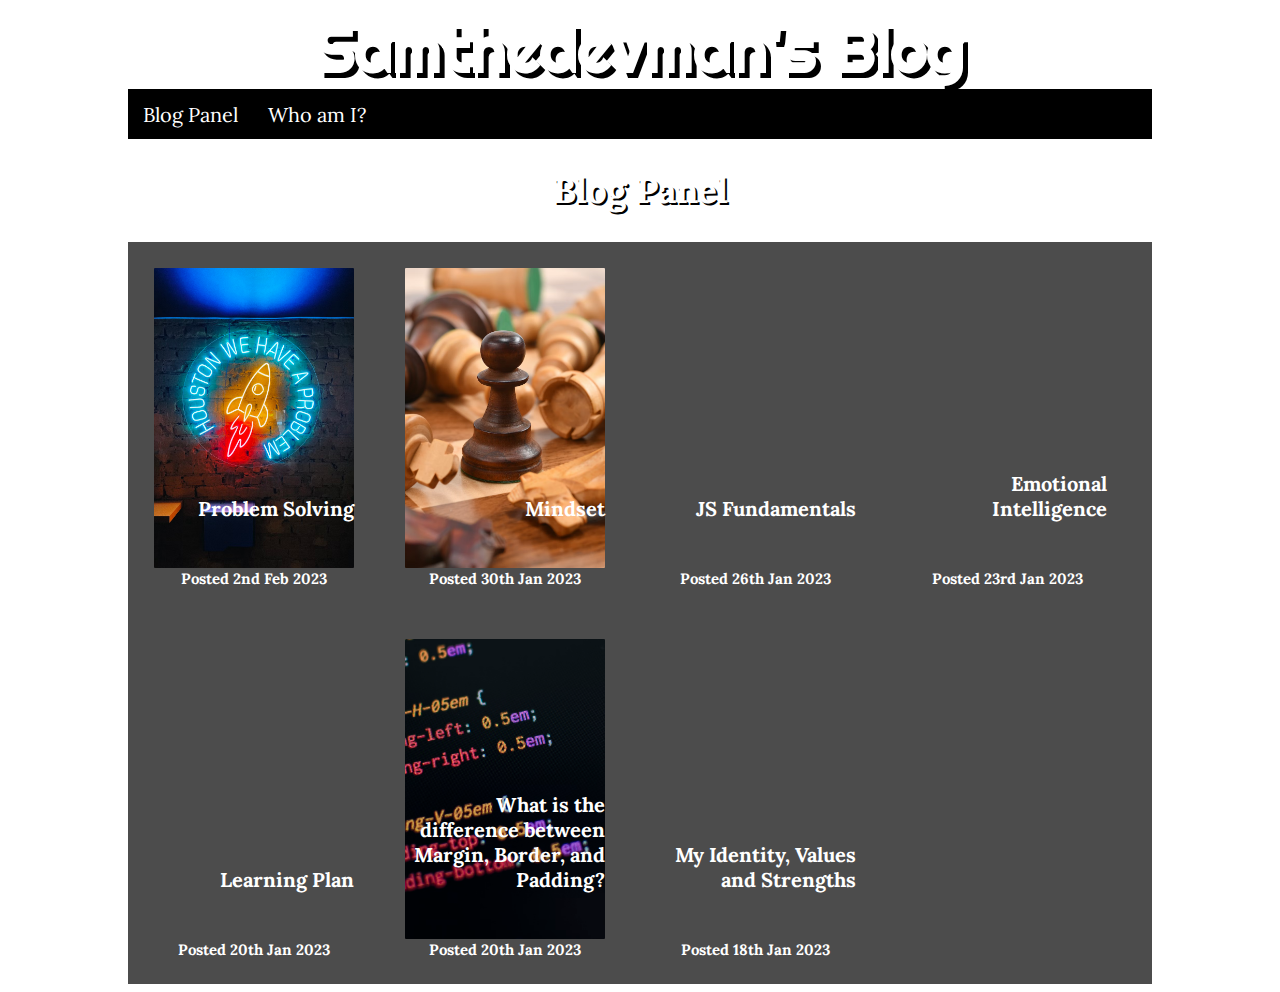
==== commit df40a879: "edit who am i bio, adjust a hover color to green, add problem solving blog and img" ====
--- a/index.html
+++ b/index.html
@@ -29,6 +29,12 @@
     </div>
     <h2>Blog Panel</h2>
     <div class="blogPanel" id="blog">
+      <a href="./blog/problem-solving.html">
+        <div class="blogPostContainer" id="problemSolvingCard">
+          <h6>Problem Solving</h6>
+        </div>
+        <h4>Posted 2nd Feb 2023</h4>
+      </a>
       <a href="./blog/neuroplaticity.html">
         <div class="blogPostContainer" id="mindsetCard">
           <h6>Mindset</h6>
--- a/styles/main.css
+++ b/styles/main.css
@@ -88,9 +88,14 @@
   background-size: cover;
 }
 
-
 #eqCard {
   background-image: url(../blogcontent/eqcard.avif);
+  background-position: center;
+  background-size: cover;
+}
+
+#problemSolvingCard {
+  background-image: url(../blogcontent/problemsolvingcard.avif);
   background-position: center;
   background-size: cover;
 }
@@ -177,8 +182,8 @@
 }
 
 a:hover {
-  transition: 0.5s;
-  color: lightblue;
+  transition: 0.0s;
+  color: greenyellow;
 }
 
 /* NAVBAR */
@@ -294,10 +299,9 @@
   a {
     font-size: 15px;
   }
-.displayImage {
-  width: 70vw;
-}
-
+  .displayImage {
+    width: 70vw;
+  }
 }
 
 @media all and (max-width: 400px) {
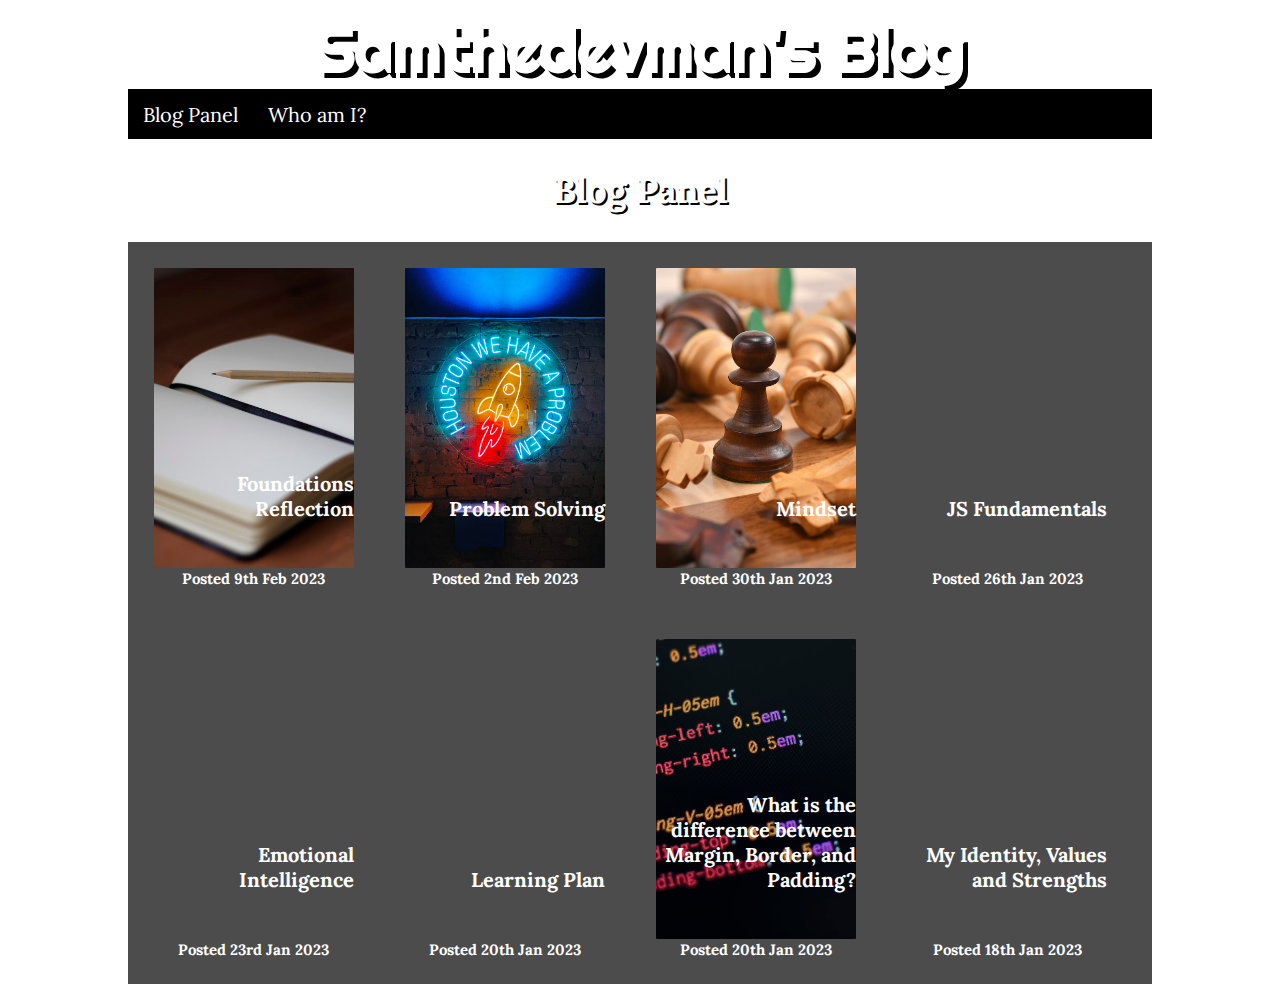
==== commit 86798c9b: "add foundations-reflection.html & content" ====
--- a/index.html
+++ b/index.html
@@ -29,6 +29,12 @@
     </div>
     <h2>Blog Panel</h2>
     <div class="blogPanel" id="blog">
+      <a href="./blog/foundations-reflection.html">
+        <div class="blogPostContainer" id="foundationsCard">
+          <h6>Foundations Reflection</h6>
+        </div>
+        <h4>Posted 9th Feb 2023</h4>
+      </a>
       <a href="./blog/problem-solving.html">
         <div class="blogPostContainer" id="problemSolvingCard">
           <h6>Problem Solving</h6>
--- a/styles/main.css
+++ b/styles/main.css
@@ -94,6 +94,12 @@
   background-size: cover;
 }
 
+#foundationsCard {
+  background-image: url(../blogcontent/foundationscard.avif);
+  background-position: center;
+  background-size: cover;
+}
+
 #problemSolvingCard {
   background-image: url(../blogcontent/problemsolvingcard.avif);
   background-position: center;
@@ -181,11 +187,10 @@
   font-family: 'Lora', serif;
 }
 
-a:hover {
-  transition: 0.0s;
-  color: greenyellow;
-}
-
+ul > a:hover {
+  transition: 0s;
+  color: aquamarine;
+}
 /* NAVBAR */
 
 .nav {
